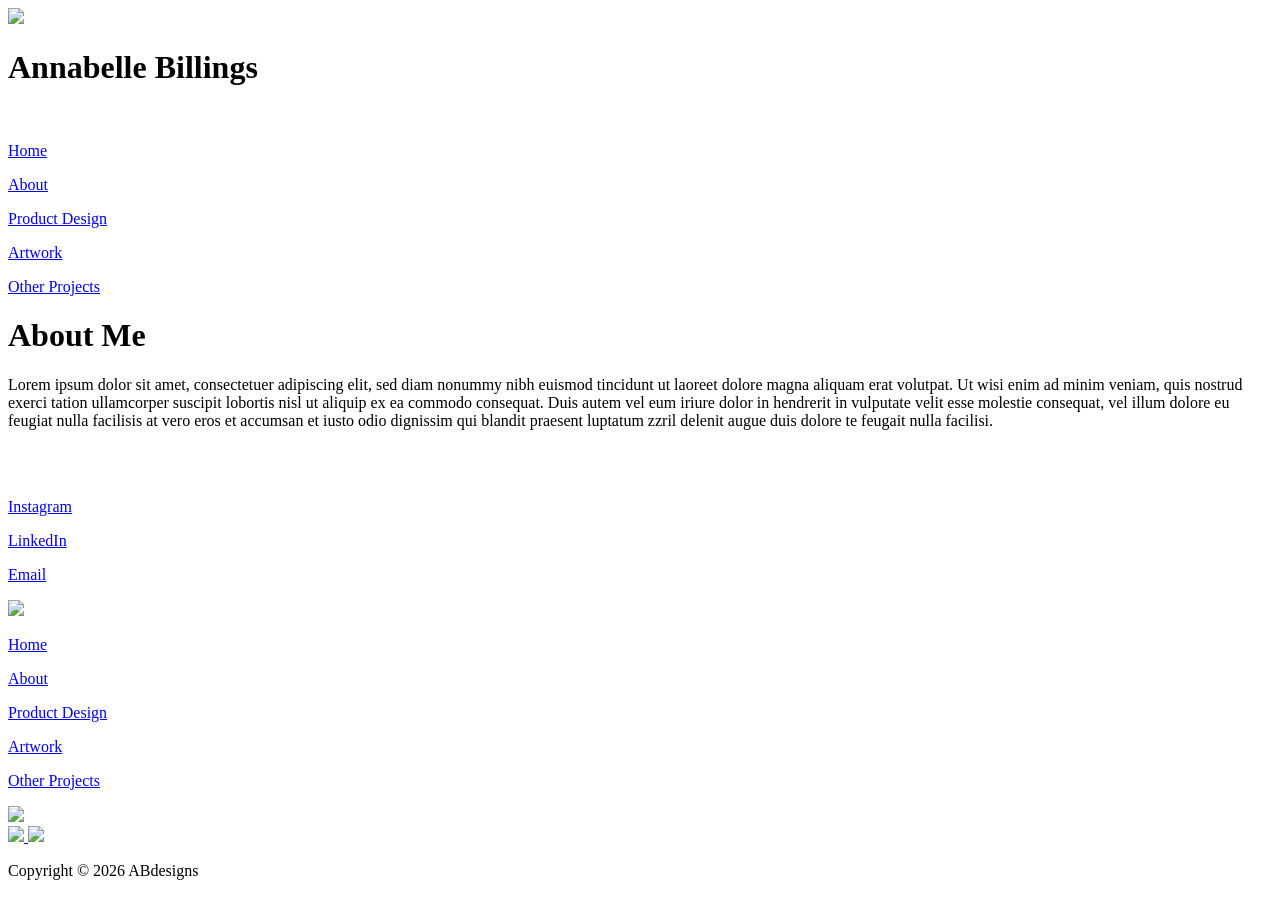
==== About/index.html @ ceb15769 "Rough Draft of 5 Pages" ====
<!DOCTYPE html>
<html>
     <img src="../assets/AB_logo.jpg"/>
    <head>
        <title>
            ABdesigns
        </title>
    </head>
    <body>
            <h1>Annabelle Billings</h1>
        <br/>
        <div>
        <p><a href="/">
            Home
            </a>
            </p>
        <p><a href="/About">
            About
            </a>
            </p>
        <p><a href="/ProductDesign">
            Product Design
        </a>
        </p>
        <p><a href="/Artwork">
            Artwork
        </a>
        </p>
        <p><a href="/OtherProjects">
            Other Projects
        </a>
        </p>
        <div>
        <h1> About Me 
        </h1>
        <p> Lorem ipsum dolor sit amet, consectetuer adipiscing elit, sed diam nonummy nibh euismod tincidunt ut laoreet dolore magna aliquam erat volutpat. Ut wisi enim ad minim veniam, quis nostrud exerci tation ullamcorper suscipit lobortis nisl ut aliquip ex ea commodo consequat. Duis autem vel eum iriure dolor in hendrerit in vulputate velit esse molestie consequat, vel illum dolore eu feugiat nulla facilisis at vero eros et accumsan et iusto odio dignissim qui blandit praesent luptatum zzril delenit augue duis dolore te feugait nulla facilisi.</p>
        <br/>
        <div>
              <br/>
    <a href="https://www.instagram.com/abillingsdesigns/" target="_blank" rel="noopener noreferrer">
            <p> Instagram </p>
        </a>
    <a href="https://www.linkedin.com/in/annabelle-billings-7ab906365/" target="_blank" rel="noopener noreferrer">
            <p> LinkedIn </p>
        </a>
<a href="mailto:abillingsdesigns@gmail.com" target="_blank" rel="noopener noreferrer">
            <p> Email </p>
        </a>
    <img src="../assets/CoverPic.jpeg"/>
<div>
        <p><a href="/">
            Home
        </a>
        </p>
        <p><a href="/About">
            About
        </a>
        </p>
        <p><a href="/ProductDesign">
            Product Design
        </a>
        </p>
        <p><a href="/Artwork">
            Artwork
        </a>
        </p>
        <p><a href="/OtherProjects">
            Other Projects
        </a>
        </p>
        <div>
        <a href="https://www.instagram.com/abillingsdesigns/" target="_blank" rel="noopener noreferrer">
            <img src="../assets/Instagram Logo.png"/>
        </a>
        </div>
        <div>
        <a href="https://www.linkedin.com/in/annabelle-billings-7ab906365/" target="_blank" rel="noopener noreferrer">
            <img src="../assets/LinkedIn Logo.png"/>
        </a>
        <a href="mailto:abillingsdesigns@gmail.com" target="_blank" rel="noopener noreferrer">
            <img src="../assets/Email Icon.png"/>
        </a>
        <p>
            Copyright © 2026 ABdesigns
        </p>
    </body>
</html>
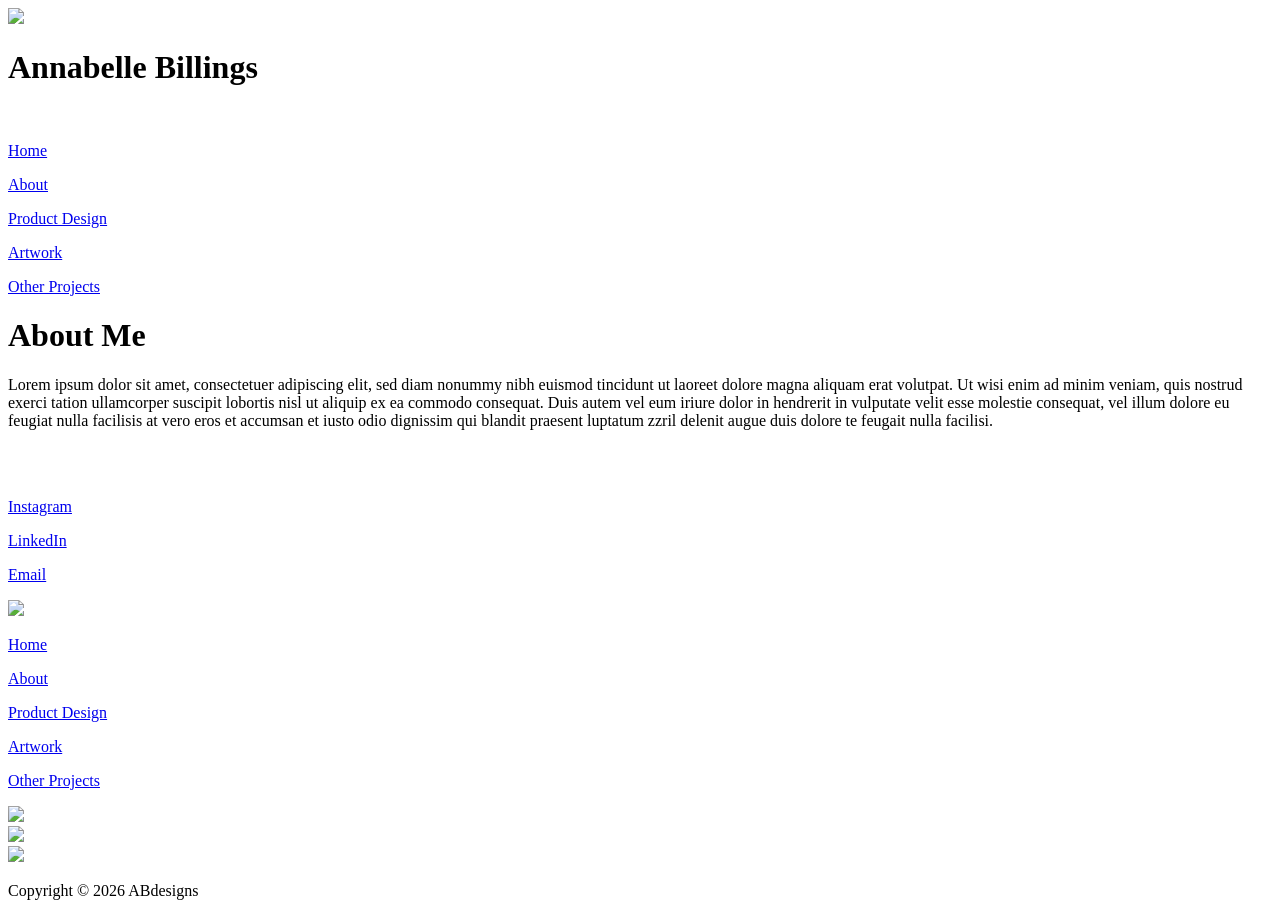
==== commit d55ab7e4: "4 Other Pages CSS" ====
--- a/About/index.html
+++ b/About/index.html
@@ -1,86 +1,94 @@
 <!DOCTYPE html>
 <html>
-     <img src="../assets/AB_logo.jpg"/>
+     <img src="../assets/AB_logo.jpg" class="logo-style-small"/>
     <head>
         <title>
-            ABdesigns
+            AB-Portfolio
         </title>
+        <style type="text/css">
+        </style>
+        <link rel="stylesheet" href="../Style.CSS"/>
+<link rel="preconnect" href="https://fonts.googleapis.com">
+<link rel="preconnect" href="https://fonts.gstatic.com" crossorigin>
+<link href="https://fonts.googleapis.com/css2?family=Montserrat:ital,wght@0,100..900;1,100..900&family=Open+Sans:ital,wght@0,300..800;1,300..800&display=swap" rel="stylesheet">
     </head>
     <body>
-            <h1>Annabelle Billings</h1>
+            <h1 class="title-style Blue">Annabelle Billings
+            </h1>
         <br/>
         <div>
-        <p><a href="/">
+        <p><a href="/" class="NavBar">
             Home
             </a>
             </p>
-        <p><a href="/About">
+        <p><a href="/About" class="NavBar">
             About
             </a>
             </p>
-        <p><a href="/ProductDesign">
+        <p><a href="/ProductDesign" class="NavBar">
             Product Design
         </a>
         </p>
-        <p><a href="/Artwork">
+        <p><a href="/Artwork" class="NavBar">
             Artwork
         </a>
         </p>
-        <p><a href="/OtherProjects">
+        <p><a href="/OtherProjects" class="NavBar">
             Other Projects
         </a>
         </p>
         <div>
-        <h1> About Me 
+        <h1 class="hero-statement"> About Me 
         </h1>
-        <p> Lorem ipsum dolor sit amet, consectetuer adipiscing elit, sed diam nonummy nibh euismod tincidunt ut laoreet dolore magna aliquam erat volutpat. Ut wisi enim ad minim veniam, quis nostrud exerci tation ullamcorper suscipit lobortis nisl ut aliquip ex ea commodo consequat. Duis autem vel eum iriure dolor in hendrerit in vulputate velit esse molestie consequat, vel illum dolore eu feugiat nulla facilisis at vero eros et accumsan et iusto odio dignissim qui blandit praesent luptatum zzril delenit augue duis dolore te feugait nulla facilisi.</p>
+        <p class="body-text bgpink"> Lorem ipsum dolor sit amet, consectetuer adipiscing elit, sed diam nonummy nibh euismod tincidunt ut laoreet dolore magna aliquam erat volutpat. Ut wisi enim ad minim veniam, quis nostrud exerci tation ullamcorper suscipit lobortis nisl ut aliquip ex ea commodo consequat. Duis autem vel eum iriure dolor in hendrerit in vulputate velit esse molestie consequat, vel illum dolore eu feugiat nulla facilisis at vero eros et accumsan et iusto odio dignissim qui blandit praesent luptatum zzril delenit augue duis dolore te feugait nulla facilisi.</p>
         <br/>
         <div>
               <br/>
-    <a href="https://www.instagram.com/abillingsdesigns/" target="_blank" rel="noopener noreferrer">
+    <a href="https://www.instagram.com/abillingsdesigns/" target="_blank" rel="noopener noreferrer" class="contact">
             <p> Instagram </p>
         </a>
-    <a href="https://www.linkedin.com/in/annabelle-billings-7ab906365/" target="_blank" rel="noopener noreferrer">
+    <a href="https://www.linkedin.com/in/annabelle-billings-7ab906365/" target="_blank" rel="noopener noreferrer" class="contact">
             <p> LinkedIn </p>
         </a>
-<a href="mailto:abillingsdesigns@gmail.com" target="_blank" rel="noopener noreferrer">
+<a href="mailto:abillingsdesigns@gmail.com" target="_blank" rel="noopener noreferrer" class="contact">
             <p> Email </p>
         </a>
-    <img src="../assets/CoverPic.jpeg"/>
+    <img src="../assets/CoverPic.jpeg" class="image1"/>
 <div>
-        <p><a href="/">
+        <p><a href="/" class="NavBar YG">
             Home
         </a>
         </p>
-        <p><a href="/About">
+        <p><a href="/About" class="NavBar YG">
             About
         </a>
         </p>
-        <p><a href="/ProductDesign">
+        <p><a href="/ProductDesign" class="NavBar YG">
             Product Design
         </a>
         </p>
-        <p><a href="/Artwork">
+        <p><a href="/Artwork" class="NavBar YG">
             Artwork
         </a>
         </p>
-        <p><a href="/OtherProjects">
+        <p><a href="/OtherProjects" class="NavBar YG">
             Other Projects
         </a>
         </p>
         <div>
         <a href="https://www.instagram.com/abillingsdesigns/" target="_blank" rel="noopener noreferrer">
-            <img src="../assets/Instagram Logo.png"/>
+            <img src="../assets/Instagram Logo.png" class="socials"/>
         </a>
         </div>
         <div>
         <a href="https://www.linkedin.com/in/annabelle-billings-7ab906365/" target="_blank" rel="noopener noreferrer">
-            <img src="../assets/LinkedIn Logo.png"/>
+            <img src="../assets/LinkedIn Logo.png" class="socials"/>
         </a>
+        </div>
         <a href="mailto:abillingsdesigns@gmail.com" target="_blank" rel="noopener noreferrer">
-            <img src="../assets/Email Icon.png"/>
+            <img src="../assets/Email Icon.png" class="socials"/>
         </a>
-        <p>
+        <p class="fineprint">
             Copyright © 2026 ABdesigns
         </p>
     </body>
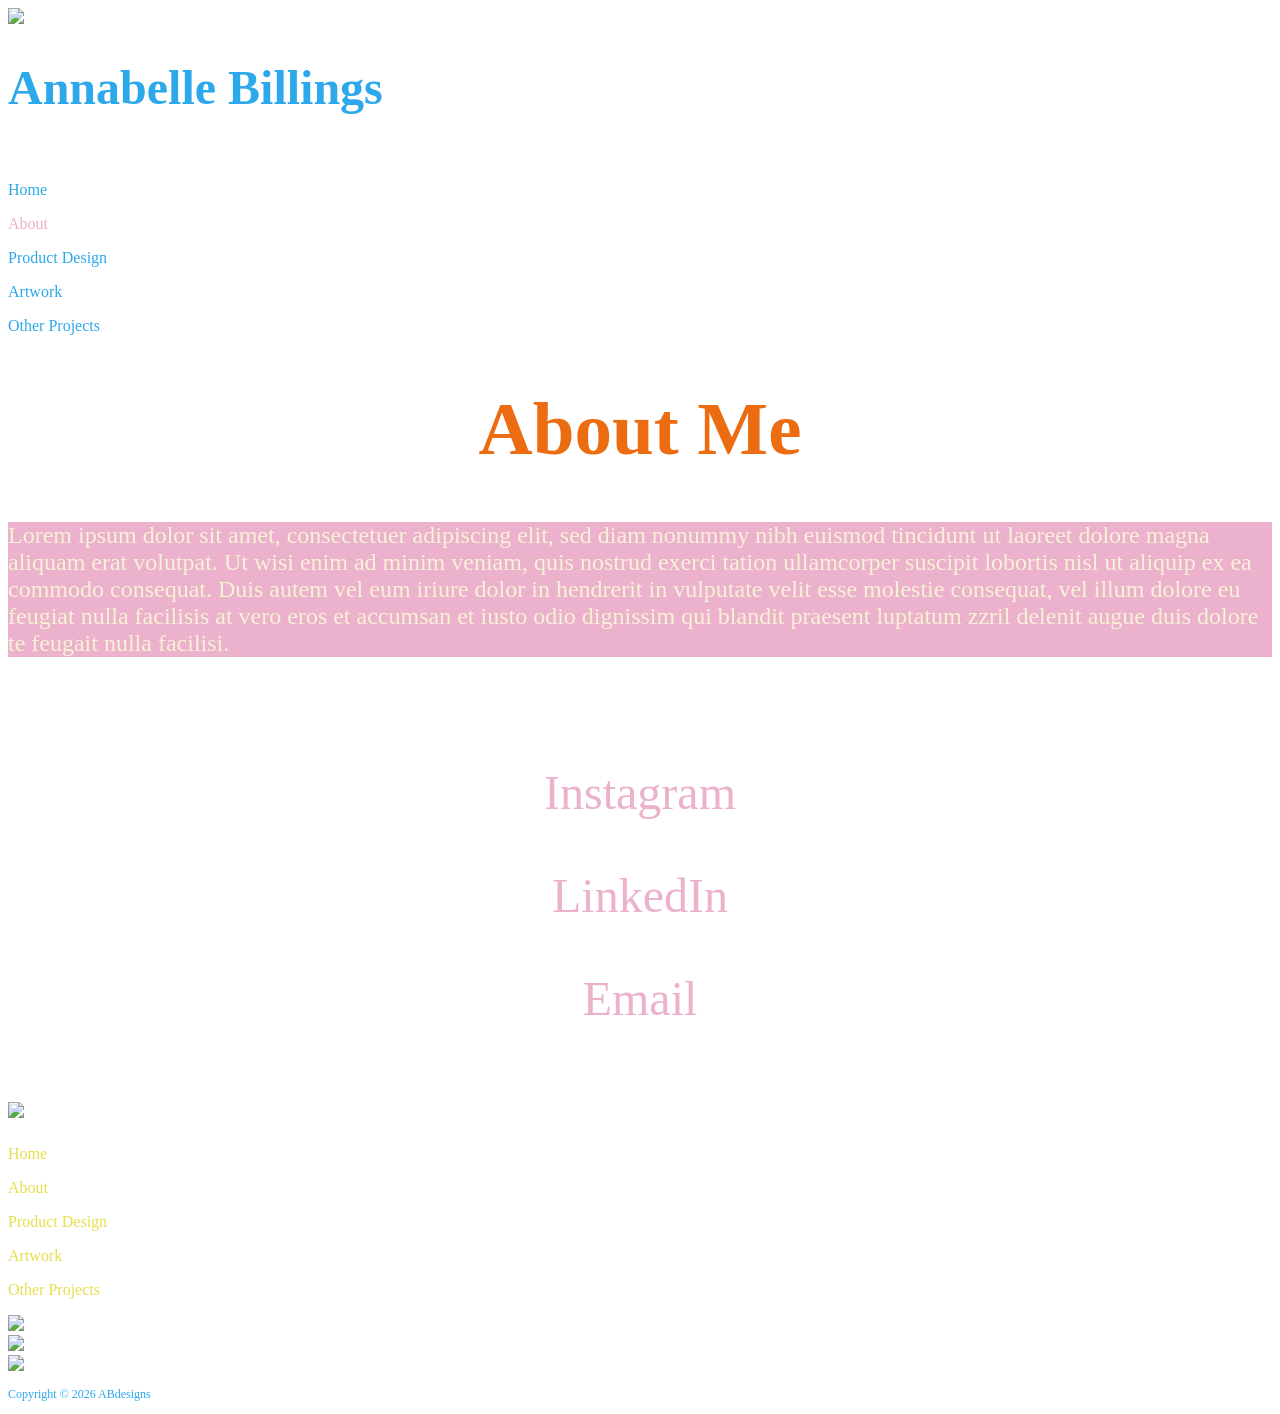
==== commit 5d61b9dc: "Cropped hero; active states" ====
--- a/About/index.html
+++ b/About/index.html
@@ -21,7 +21,7 @@
             Home
             </a>
             </p>
-        <p><a href="/About" class="NavBar">
+        <p><a href="/About" class="CurrentPage">
             About
             </a>
             </p>
--- a/Style.CSS
+++ b/Style.CSS
@@ -0,0 +1,124 @@
+body {
+    font-family: "Open Sans";
+cursor: url(Assets/ChromeStar.pn), auto;
+} 
+.testing:hover {
+    cursor: pointer;
+    background-color: yellow;
+}
+.testing:active {
+    cursor:pointer;
+    background-color:lightpink;
+}
+.testing { 
+    color: rgb(255, 136, 0);
+    background-color: rgb(206, 221, 67);
+    font-size: 20px;
+    text-align: center;
+    width: 10rem;
+    height: 10rem;
+    overflow: hidden;
+    padding: 8px 16px;
+    border: 1px;
+    border-style: solid;
+    border-color: red;
+    border-radius: 4px;
+    margin: 32px;
+    font-family: "Valley Sans";
+}
+.logo-style-small {
+    max-width: 5%;
+    height: auto;
+}
+.title-style {
+    font-family: "Montserrat";
+    font-size: 3rem;
+}
+.Blue {
+    color: rgb(44, 168, 235);
+}
+.NavBar {
+    color: rgb(44, 168, 235);
+    text-decoration: none;
+}
+.NavBar:hover {
+    color: rgb(236, 177, 204);
+}
+.NavBar:active {
+ color: rgb(236, 108, 17);
+}
+.CurrentPage {
+    color: rgb(236, 177, 204);
+    text-decoration: none;
+}
+
+.YG {
+    color: rgb(230, 222, 75);
+}
+.hero {
+    max-width: 100%;
+    height: auto;
+}
+.hero-statement{
+font-family: "Montserrat";
+font-size: 75px;
+color: rgb(236, 108, 17);
+text-align: center;
+}
+.Header-1 {
+    font-family:"Montserrat";
+    font-size: 50px;
+    color: rgb(236, 108, 17);
+    background-color: rgb(236, 177, 204);
+}
+.Header-2 {
+    font-family:"Montserrat";
+    font-size: 50px;
+    color: rgb(236, 177, 204);
+    background-color: rgb(236, 108, 17);
+}
+.body-text {
+    font-size: 24px;
+    color: rgb(247, 242, 213)
+}
+.bgpink {
+    background-color: rgb(236, 177, 204);
+}
+.bgorange {
+    background-color: rgb(236, 108, 17)
+}
+.contact {
+    font-size: 3rem;
+    color: rgb(236, 177, 204);
+    font-family: "Open Sans";
+    text-decoration: none;
+    text-align: center;
+}
+.CTA {
+    font-size: 50px;
+    font-family:"Montserrat";
+    color: rgb(247, 242, 213);
+    text-align: right;
+}
+.quote {
+    font-size: 75px;
+    color: rgb(230, 222, 75);
+    font-family:"Open Sans";
+    text-align: center;
+}
+.logo-style-large {
+    max-width: 12%;
+    height: auto;
+}
+.socials {
+    max-width: 5%;
+    height: auto;
+}
+.fineprint {
+    font-size: 12px;
+    color: rgb(44, 168, 235)
+}
+.image1 {
+    max-width: 25%;
+    height:auto;
+}
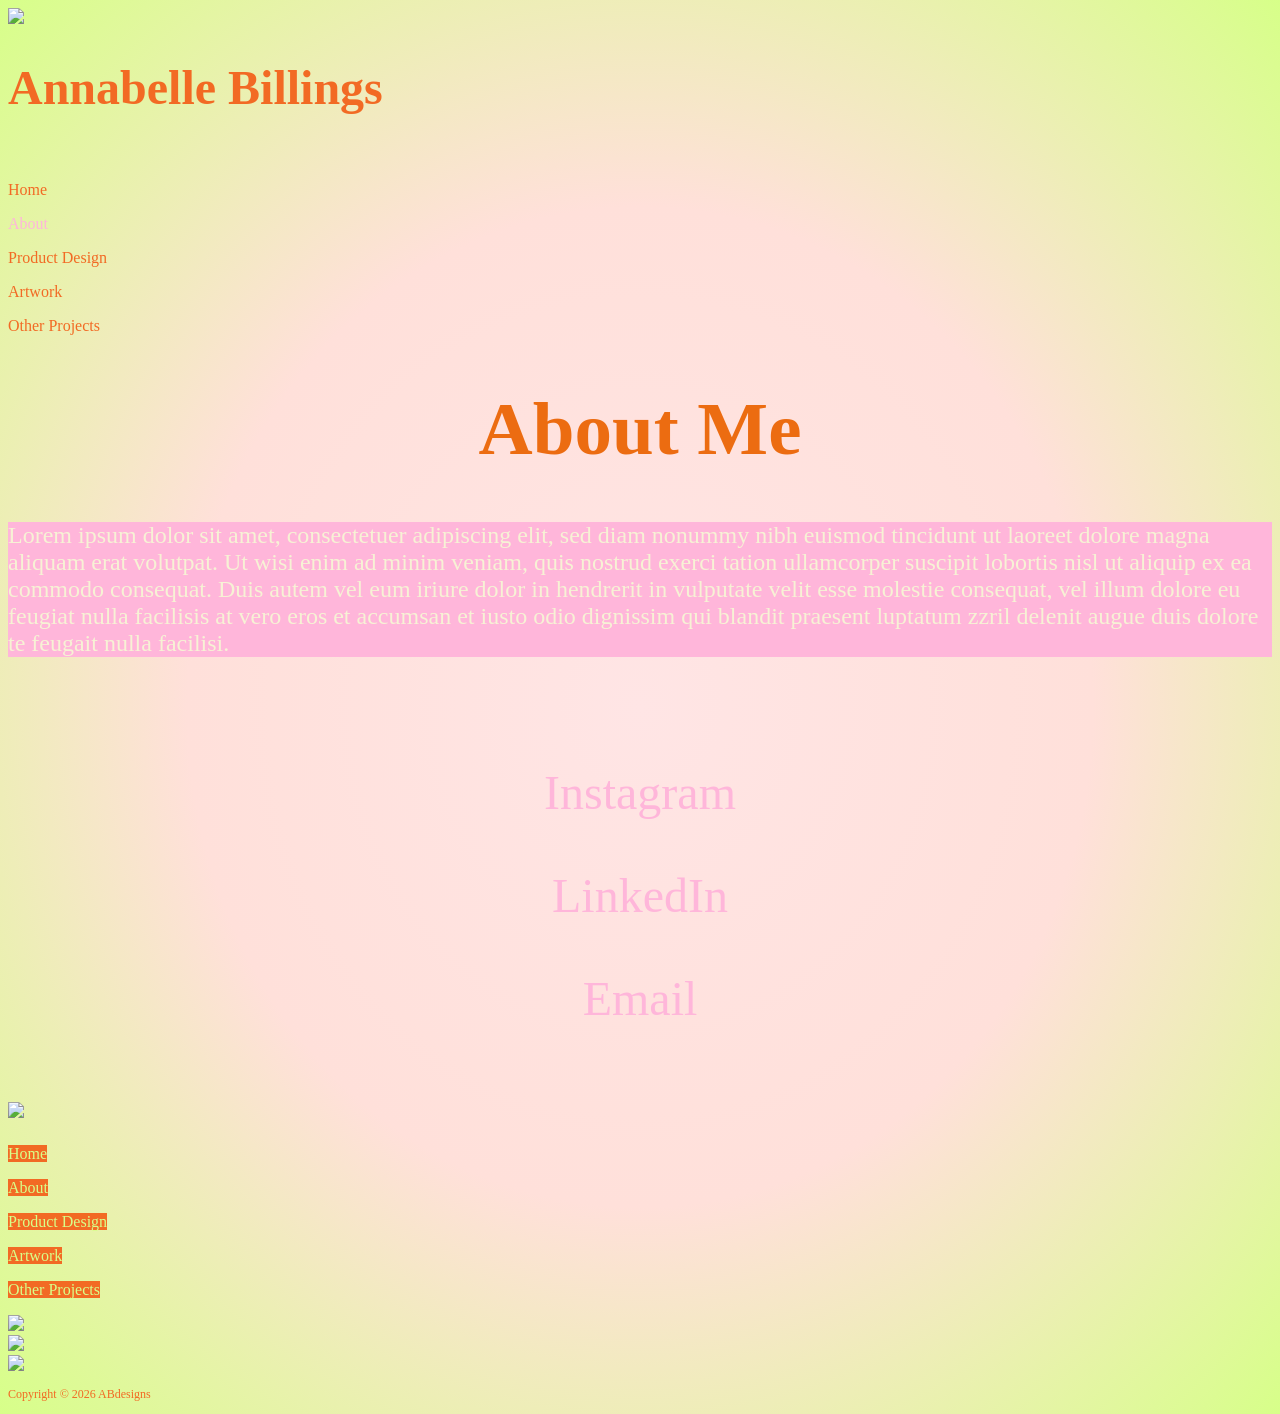
==== commit 11a87450: "Color Updates" ====
--- a/About/index.html
+++ b/About/index.html
@@ -1,6 +1,6 @@
 <!DOCTYPE html>
 <html>
-     <img src="../assets/AB_logo.jpg" class="logo-style-small"/>
+     <img src="../assets/AB_logo_Orange.png" class="logo-style-small"/>
     <head>
         <title>
             AB-Portfolio
@@ -13,7 +13,7 @@
 <link href="https://fonts.googleapis.com/css2?family=Montserrat:ital,wght@0,100..900;1,100..900&family=Open+Sans:ital,wght@0,300..800;1,300..800&display=swap" rel="stylesheet">
     </head>
     <body>
-            <h1 class="title-style Blue">Annabelle Billings
+            <h1 class="title-style">Annabelle Billings
             </h1>
         <br/>
         <div>
@@ -55,38 +55,38 @@
         </a>
     <img src="../assets/CoverPic.jpeg" class="image1"/>
 <div>
-        <p><a href="/" class="NavBar YG">
+        <p><a href="/" class="NavBar pink">
             Home
         </a>
         </p>
-        <p><a href="/About" class="NavBar YG">
+        <p><a href="/About" class="NavBar pink">
             About
         </a>
         </p>
-        <p><a href="/ProductDesign" class="NavBar YG">
+        <p><a href="/ProductDesign" class="NavBar pink">
             Product Design
         </a>
         </p>
-        <p><a href="/Artwork" class="NavBar YG">
+        <p><a href="/Artwork" class="NavBar pink">
             Artwork
         </a>
         </p>
-        <p><a href="/OtherProjects" class="NavBar YG">
+        <p><a href="/OtherProjects" class="NavBar pink">
             Other Projects
         </a>
         </p>
         <div>
         <a href="https://www.instagram.com/abillingsdesigns/" target="_blank" rel="noopener noreferrer">
-            <img src="../assets/Instagram Logo.png" class="socials"/>
+            <img src="../assets/Instagram Logo O.png" class="socials"/>
         </a>
         </div>
         <div>
         <a href="https://www.linkedin.com/in/annabelle-billings-7ab906365/" target="_blank" rel="noopener noreferrer">
-            <img src="../assets/LinkedIn Logo.png" class="socials"/>
+            <img src="../assets/LinkedIn Logo O.png" class="socials"/>
         </a>
         </div>
         <a href="mailto:abillingsdesigns@gmail.com" target="_blank" rel="noopener noreferrer">
-            <img src="../assets/Email Icon.png" class="socials"/>
+            <img src="../assets/Email Icon O.png" class="socials"/>
         </a>
         <p class="fineprint">
             Copyright © 2026 ABdesigns
--- a/Style.CSS
+++ b/Style.CSS
@@ -1,6 +1,7 @@
 body {
     font-family: "Open Sans";
 cursor: url(Assets/ChromeStar.pn), auto;
+background: radial-gradient(ellipse at center,#ffe5e5, #ffe0da, #d7ff89)
 } 
 .testing:hover {
     cursor: pointer;
@@ -33,27 +34,29 @@
 .title-style {
     font-family: "Montserrat";
     font-size: 3rem;
+    color:#f26a24
 }
 .Blue {
     color: rgb(44, 168, 235);
 }
 .NavBar {
-    color: rgb(44, 168, 235);
+    color: #f26a24;
     text-decoration: none;
 }
 .NavBar:hover {
-    color: rgb(236, 177, 204);
+    color: #ffb6da;
 }
 .NavBar:active {
  color: rgb(236, 108, 17);
 }
 .CurrentPage {
-    color: rgb(236, 177, 204);
+    color: #ffb6da;
     text-decoration: none;
 }
 
-.YG {
-    color: rgb(230, 222, 75);
+.pink {
+    color: #d7ff89;
+    background-color: #f26a24;
 }
 .hero {
     max-width: 100%;
@@ -69,12 +72,12 @@
     font-family:"Montserrat";
     font-size: 50px;
     color: rgb(236, 108, 17);
-    background-color: rgb(236, 177, 204);
+    background-color: #ffb6da;
 }
 .Header-2 {
     font-family:"Montserrat";
     font-size: 50px;
-    color: rgb(236, 177, 204);
+    color: #ffb6da;
     background-color: rgb(236, 108, 17);
 }
 .body-text {
@@ -82,14 +85,14 @@
     color: rgb(247, 242, 213)
 }
 .bgpink {
-    background-color: rgb(236, 177, 204);
+    background-color: #ffb6da;
 }
 .bgorange {
     background-color: rgb(236, 108, 17)
 }
 .contact {
     font-size: 3rem;
-    color: rgb(236, 177, 204);
+    color: #ffb6da;
     font-family: "Open Sans";
     text-decoration: none;
     text-align: center;
@@ -102,7 +105,7 @@
 }
 .quote {
     font-size: 75px;
-    color: rgb(230, 222, 75);
+    color: #f26a24;
     font-family:"Open Sans";
     text-align: center;
 }
@@ -116,7 +119,7 @@
 }
 .fineprint {
     font-size: 12px;
-    color: rgb(44, 168, 235)
+    color: #f26a24
 }
 .image1 {
     max-width: 25%;
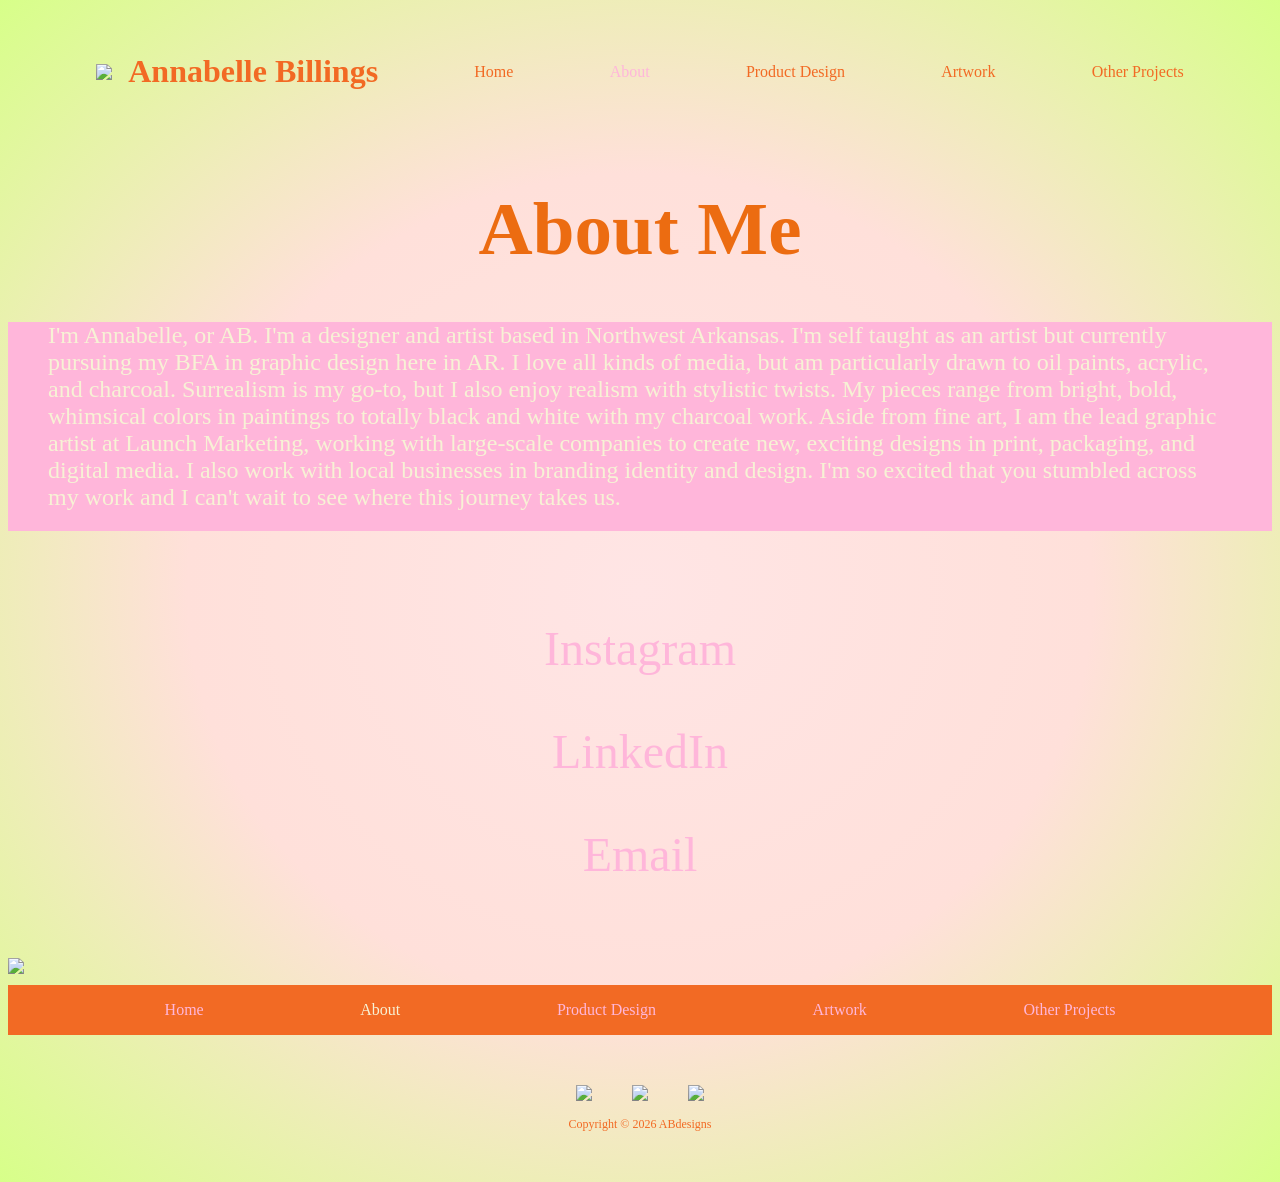
==== commit 11b0561e: "CP3" ====
--- a/About/index.html
+++ b/About/index.html
@@ -1,6 +1,5 @@
 <!DOCTYPE html>
 <html>
-     <img src="../assets/AB_logo_Orange.png" class="logo-style-small"/>
     <head>
         <title>
             AB-Portfolio
@@ -13,81 +12,88 @@
 <link href="https://fonts.googleapis.com/css2?family=Montserrat:ital,wght@0,100..900;1,100..900&family=Open+Sans:ital,wght@0,300..800;1,300..800&display=swap" rel="stylesheet">
     </head>
     <body>
+        <div class="nbflex">
+            <div class="header nameandlogo">
+                <img src="../assets/AB_logo_Orange.png" class="logo-style-small">
             <h1 class="title-style">Annabelle Billings
             </h1>
-        <br/>
-        <div>
-        <p><a href="/" class="NavBar">
+            </div>
+        <p class="minheight"><a href="/" class="NavBar">
             Home
             </a>
             </p>
-        <p><a href="/About" class="CurrentPage">
+        <p class="minheight"><a href="/About" class="CurrentPage">
             About
             </a>
             </p>
-        <p><a href="/ProductDesign" class="NavBar">
+        <p class="minheight"><a href="/ProductDesign" class="NavBar">
             Product Design
         </a>
         </p>
-        <p><a href="/Artwork" class="NavBar">
+        <p class="minheight"><a href="/Artwork" class="NavBar">
             Artwork
         </a>
         </p>
-        <p><a href="/OtherProjects" class="NavBar">
+        <p class="minheight"><a href="/OtherProjects" class="NavBar">
             Other Projects
         </a>
         </p>
+        </div>
         <div>
         <h1 class="hero-statement"> About Me 
         </h1>
-        <p class="body-text bgpink"> Lorem ipsum dolor sit amet, consectetuer adipiscing elit, sed diam nonummy nibh euismod tincidunt ut laoreet dolore magna aliquam erat volutpat. Ut wisi enim ad minim veniam, quis nostrud exerci tation ullamcorper suscipit lobortis nisl ut aliquip ex ea commodo consequat. Duis autem vel eum iriure dolor in hendrerit in vulputate velit esse molestie consequat, vel illum dolore eu feugiat nulla facilisis at vero eros et accumsan et iusto odio dignissim qui blandit praesent luptatum zzril delenit augue duis dolore te feugait nulla facilisi.</p>
-        <br/>
+        <p class="body-text bgpink"> I'm Annabelle, or AB. I'm a designer and artist based in Northwest Arkansas. I'm self taught as an artist but currently pursuing my BFA in graphic design here in AR. I love all kinds of media, but am particularly drawn to oil paints, acrylic, and charcoal. Surrealism is my go-to, but I also enjoy realism with stylistic twists. My pieces range from bright, bold, whimsical colors in paintings to totally black and white with my charcoal work. Aside from fine art, I am the lead graphic artist at Launch Marketing, working with large-scale companies to create new, exciting designs in print, packaging, and digital media. I also work with local businesses in branding identity and design. I'm so excited that you stumbled across my work and I can't wait to see where this journey takes us. 
         <div>
               <br/>
-    <a href="https://www.instagram.com/abillingsdesigns/" target="_blank" rel="noopener noreferrer" class="contact">
+    <a href="https://www.instagram.com/abillingsdesigns/" target="_blank" rel="noopener noreferrer" class="sociallinks">
             <p> Instagram </p>
         </a>
-    <a href="https://www.linkedin.com/in/annabelle-billings-7ab906365/" target="_blank" rel="noopener noreferrer" class="contact">
+    <a href="https://www.linkedin.com/in/annabelle-billings-7ab906365/" target="_blank" rel="noopener noreferrer" class="sociallinks">
             <p> LinkedIn </p>
         </a>
-<a href="mailto:abillingsdesigns@gmail.com" target="_blank" rel="noopener noreferrer" class="contact">
+<a href="mailto:abillingsdesigns@gmail.com" target="_blank" rel="noopener noreferrer" class="sociallinks">
             <p> Email </p>
         </a>
     <img src="../assets/CoverPic.jpeg" class="image1"/>
-<div>
-        <p><a href="/" class="NavBar pink">
+<div class="nb2flex">
+        <p><a href="/" class="NavBar2 pink">
             Home
         </a>
         </p>
-        <p><a href="/About" class="NavBar pink">
+        <p><a href="/About" class="NavBar2 Current2">
             About
         </a>
         </p>
-        <p><a href="/ProductDesign" class="NavBar pink">
+        <p><a href="/ProductDesign" class="NavBar2 pink">
             Product Design
         </a>
         </p>
-        <p><a href="/Artwork" class="NavBar pink">
+        <p><a href="/Artwork" class="NavBar2 pink">
             Artwork
         </a>
         </p>
-        <p><a href="/OtherProjects" class="NavBar pink">
+        <p><a href="/OtherProjects" class="NavBar2 pink">
             Other Projects
         </a>
         </p>
-        <div>
+        </div>
+        <div class="socialsflex">
+        <div class="socials">
         <a href="https://www.instagram.com/abillingsdesigns/" target="_blank" rel="noopener noreferrer">
-            <img src="../assets/Instagram Logo O.png" class="socials"/>
+            <img src="../assets/Instagram Logo O.png" class="socialimage"/>
         </a>
         </div>
-        <div>
+        <div class="socials">
         <a href="https://www.linkedin.com/in/annabelle-billings-7ab906365/" target="_blank" rel="noopener noreferrer">
-            <img src="../assets/LinkedIn Logo O.png" class="socials"/>
+            <img src="../assets/LinkedIn Logo O.png" class="socialimage"/>
         </a>
         </div>
+        <div class="socials">
         <a href="mailto:abillingsdesigns@gmail.com" target="_blank" rel="noopener noreferrer">
-            <img src="../assets/Email Icon O.png" class="socials"/>
+            <img src="../assets/Email Icon O.png" class="socialimage"/>
         </a>
+        </div>
+    </div>
         <p class="fineprint">
             Copyright © 2026 ABdesigns
         </p>
--- a/Style.CSS
+++ b/Style.CSS
@@ -1,8 +1,17 @@
 body {
     font-family: "Open Sans";
 cursor: url(Assets/ChromeStar.pn), auto;
-background: radial-gradient(ellipse at center,#ffe5e5, #ffe0da, #d7ff89)
+background: radial-gradient(ellipse at center,#ffe5e5, #ffe0da, #d7ff89);
+display: flex;
+flex-direction: column;
 } 
+.header {
+    display:flex;
+    flex-direction: row;
+    justify-content: start;
+    align-items: center;
+    gap: 4rem;
+}
 .testing:hover {
     cursor: pointer;
     background-color: yellow;
@@ -28,12 +37,12 @@
     font-family: "Valley Sans";
 }
 .logo-style-small {
-    max-width: 5%;
+    max-width: 82px;
     height: auto;
 }
 .title-style {
     font-family: "Montserrat";
-    font-size: 3rem;
+    font-size: 2rem;
     color:#f26a24
 }
 .Blue {
@@ -49,11 +58,21 @@
 .NavBar:active {
  color: rgb(236, 108, 17);
 }
+.NavBar2 {
+    color: #ffb6da;
+    text-decoration: none;
+}
+.NavBar2:hover {
+    color: rgb(247, 242, 213);
+}
 .CurrentPage {
     color: #ffb6da;
     text-decoration: none;
 }
-
+.Current2 {
+    color:rgb(247, 242, 213);
+    text-decoration: none;
+}
 .pink {
     color: #d7ff89;
     background-color: #f26a24;
@@ -73,16 +92,25 @@
     font-size: 50px;
     color: rgb(236, 108, 17);
     background-color: #ffb6da;
+    padding:0px 50px 0px 40px;
 }
 .Header-2 {
     font-family:"Montserrat";
     font-size: 50px;
     color: #ffb6da;
     background-color: rgb(236, 108, 17);
+    padding:0px 50px 0px 40px;
 }
 .body-text {
     font-size: 24px;
-    color: rgb(247, 242, 213)
+    color: rgb(247, 242, 213);
+    padding: 0px 40px 20px 40px;
+}
+.pink {
+    color:#ffb6da;
+}
+.orange {
+    color:#f26a24
 }
 .bgpink {
     background-color: #ffb6da;
@@ -96,12 +124,31 @@
     font-family: "Open Sans";
     text-decoration: none;
     text-align: center;
+    background-color: rgb(247, 242, 213);
+    border-radius: 20px;
+    padding: 10px 15px 10px 10px;
+    margin: 0px 0px 0px 40px;
+}
+.author {
+    font-size: 3rem;
+    color: #ffb6da;
+    font-family: "Open Sans";
+    text-decoration: none;
+    text-align: right;
+    background: rgb(247, 242, 213);
+    border-radius: 20px;
+    padding: 10px 15px 10px 10px;
+    margin: 48px 100px 48px 1400px;
+}
+.contact:hover {
+    color: #f26a24;
 }
 .CTA {
     font-size: 50px;
     font-family:"Montserrat";
     color: rgb(247, 242, 213);
     text-align: right;
+    padding: 100px 50px 200px 0px;
 }
 .quote {
     font-size: 75px;
@@ -110,18 +157,118 @@
     text-align: center;
 }
 .logo-style-large {
-    max-width: 12%;
-    height: auto;
+    max-width: 220px;
+    height: auto;
+    margin-top: 140px;
+}
+.logo-style-large2 {
+    max-width: 220px;
+    height: auto;
+    margin-top: 140px;
+    margin-bottom: 140px;
+}
+.lsl-flex {
+    display:flex;
+    flex-direction: row;
+    justify-content: center;
 }
 .socials {
     max-width: 5%;
     height: auto;
 }
+.socialsflex {
+    display: flex;
+    flex-direction: row;
+    justify-content: center;
+    gap: 40px;
+    margin: 50px 50px 0px 50px;
+}
+.socialimage {
+    width: 100%;
+}
 .fineprint {
     font-size: 12px;
-    color: #f26a24
+    color: #f26a24;
+    text-align: center;
+    padding: 0px 0px 30px 0px;
+}
+.sociallinks {
+    font-size: 3rem;
+    color: #ffb6da;
+    font-family: "Open Sans";
+    text-align: center;
+    text-decoration: none;
+}
+.sociallinks:hover {
+    color:#f26a24;
 }
 .image1 {
     max-width: 25%;
     height:auto;
 }
+.columns {
+    display: flex;
+    flex-direction: column;
+    gap: 5rem;
+    align-items: center;
+    justify-content: center;
+    margin: 50px;
+}
+.homecolumn {
+    display: flex;
+    flex-direction: column;
+    border-radius: 30px;
+    width: 100%;
+}
+@media screen and (min-width:320px)
+{
+    .columns{
+        display: flex;
+        flex-direction: row;
+        gap: 5rem;
+        align-items: center;
+        justify-content: center;
+        margin: 50px;
+    }
+    .homecolumn {
+        display: flex;
+        flex-direction: column;
+        border-radius: 30px;
+        width: 50%;
+        height: 100%;
+    }
+}
+.nameandlogo {
+    display: flex;
+    flex-direction: row;
+    gap: 1rem;
+}
+.nbflex {
+    display: flex;
+    flex-direction: row;
+    gap: 3rem;
+    justify-content:space-evenly;
+    align-items: center;
+    padding: 24px 40px;
+}
+.nb2flex {
+    display: flex;
+    flex-direction: row;
+    justify-content: space-evenly;
+    align-items:center;
+    background-color: #f26a24;
+}
+.minheight {
+    height: fit-content;
+}
+.heroimage {
+    background-image:url("./assets/palmcropped.jpg");
+    background-repeat: no-repeat;
+}
+.imagetwo {
+    background-image:url("./assets/GradientFloral.jpg");
+    background-repeat: no-repeat;
+}
+.quotebg {
+    background-color: #ffb6da;
+}
